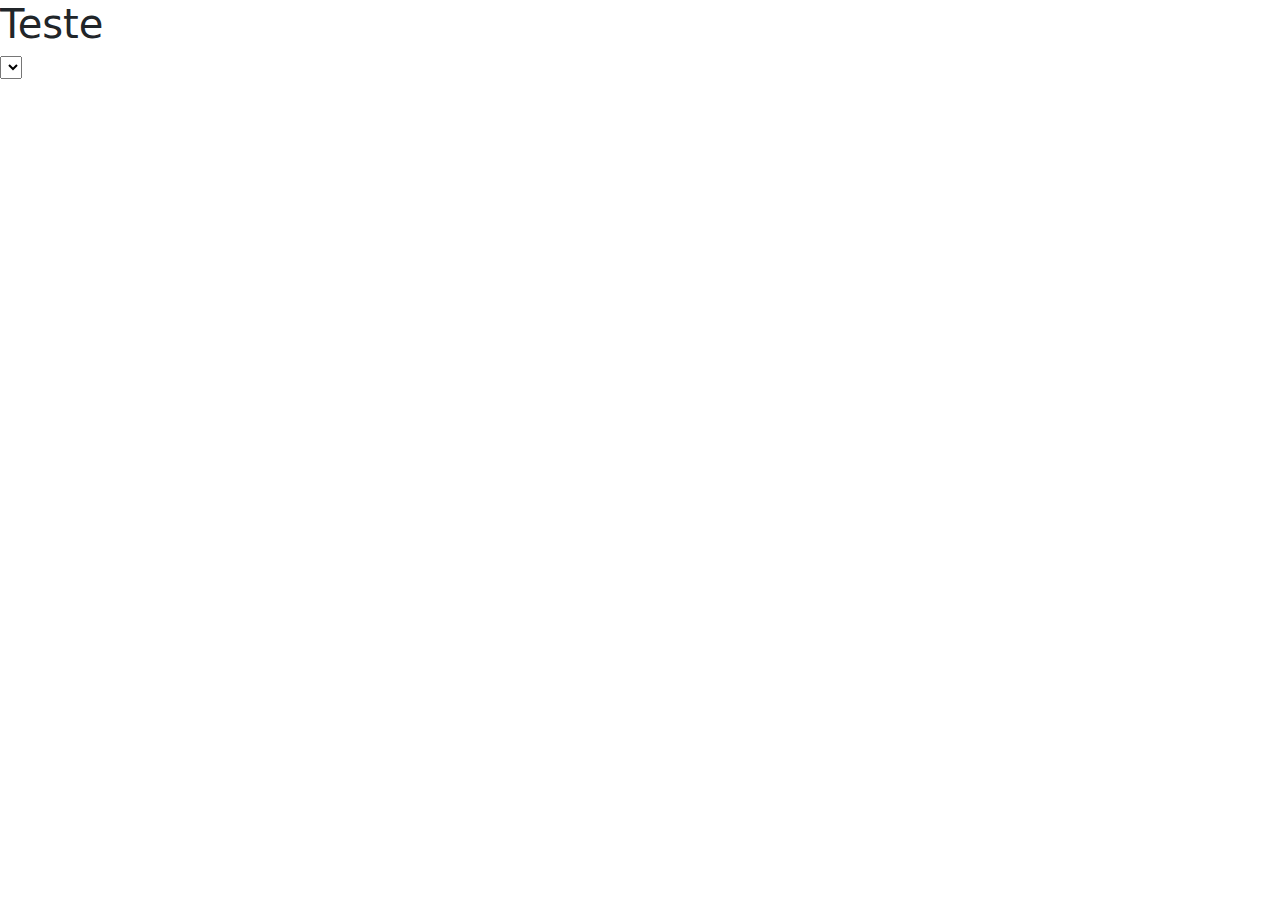
==== index.html @ 53f6c394 "Initial commit" ====
<!DOCTYPE html>
<html lang="en">
<head>
    <meta charset="UTF-8">
    <meta name="viewport" content="width=device-width, initial-scale=1.0">
    <!--<meta http-equiv="refresh" content="10" /> -->
    <link href="https://cdn.jsdelivr.net/npm/bootstrap@5.3.3/dist/css/bootstrap.min.css" rel="stylesheet" 
    integrity="sha384-QWTKZyjpPEjISv5WaRU9OFeRpok6YctnYmDr5pNlyT2bRjXh0JMhjY6hW+ALEwIH" crossorigin="anonymous">
    <title>Document</title>
    <script src="js/script.js" defer></script>
</head>
<body>
    <h1>Teste</h1>


    <select id="livrosContainer"></select>

</body>
</html>
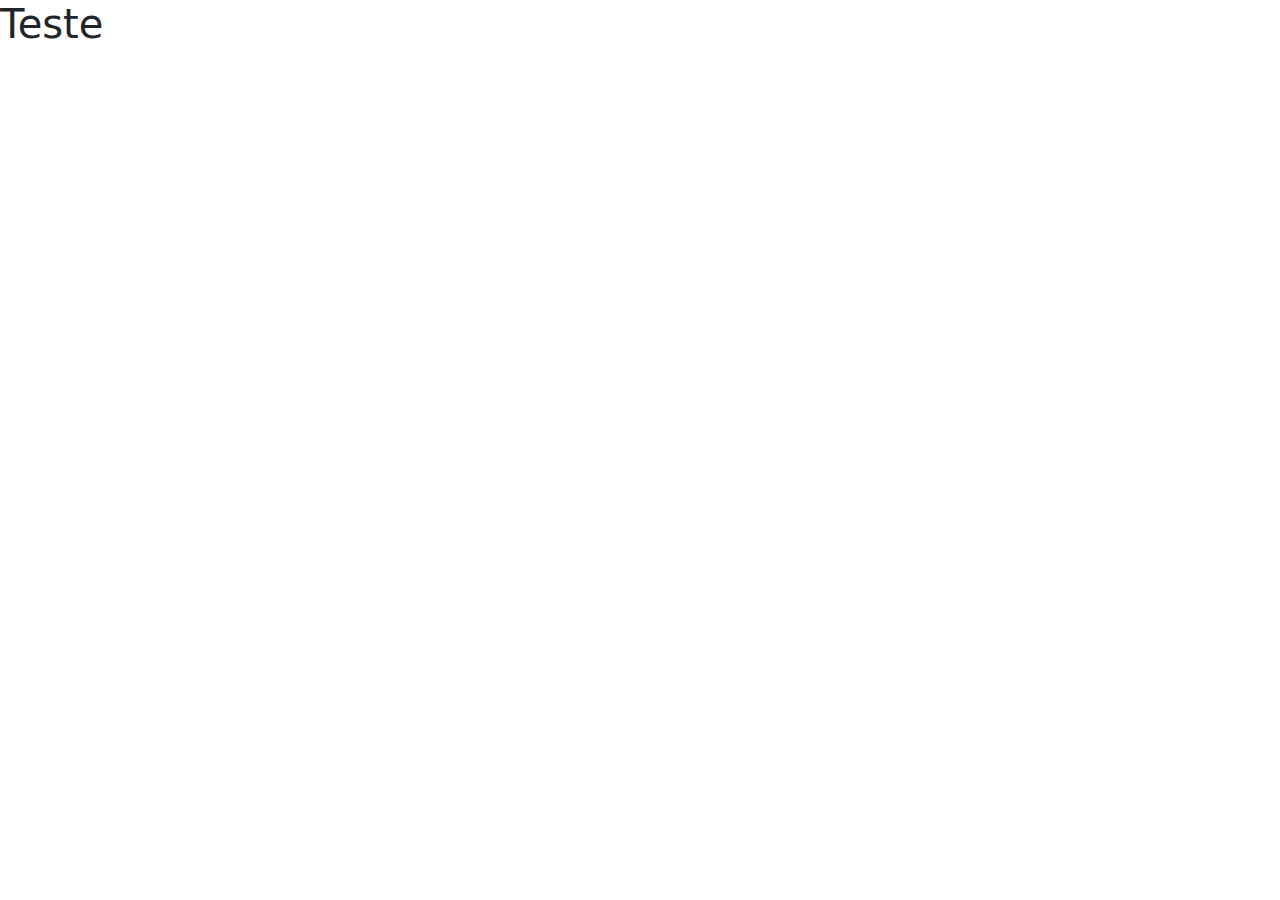
==== commit 216eee55: "GET com as categorias" ====
--- a/index.html
+++ b/index.html
@@ -13,7 +13,7 @@
     <h1>Teste</h1>
 
 
-    <select id="livrosContainer"></select>
+    <div id="livrosContainer"></div>
 
 </body>
 </html>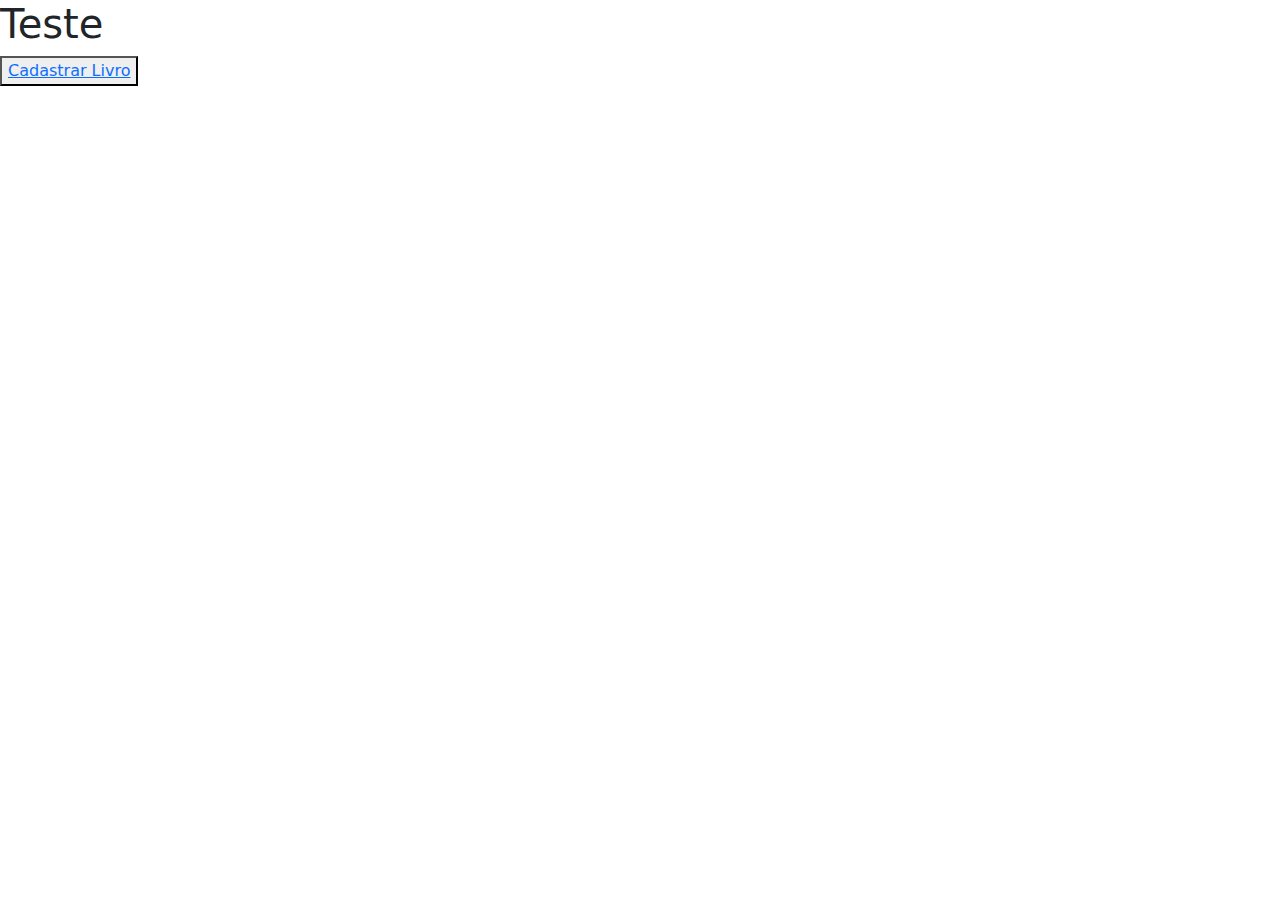
==== commit 5ed92710: "Metodo POST" ====
--- a/index.html
+++ b/index.html
@@ -6,12 +6,13 @@
     <!--<meta http-equiv="refresh" content="10" /> -->
     <link href="https://cdn.jsdelivr.net/npm/bootstrap@5.3.3/dist/css/bootstrap.min.css" rel="stylesheet" 
     integrity="sha384-QWTKZyjpPEjISv5WaRU9OFeRpok6YctnYmDr5pNlyT2bRjXh0JMhjY6hW+ALEwIH" crossorigin="anonymous">
-    <title>Document</title>
+    <title>Livros API</title>
     <script src="js/script.js" defer></script>
 </head>
 <body>
     <h1>Teste</h1>
 
+    <button ><a href="../Teste-FrontEnd/postLivros.html">Cadastrar Livro</a></button>
 
     <div id="livrosContainer"></div>
 
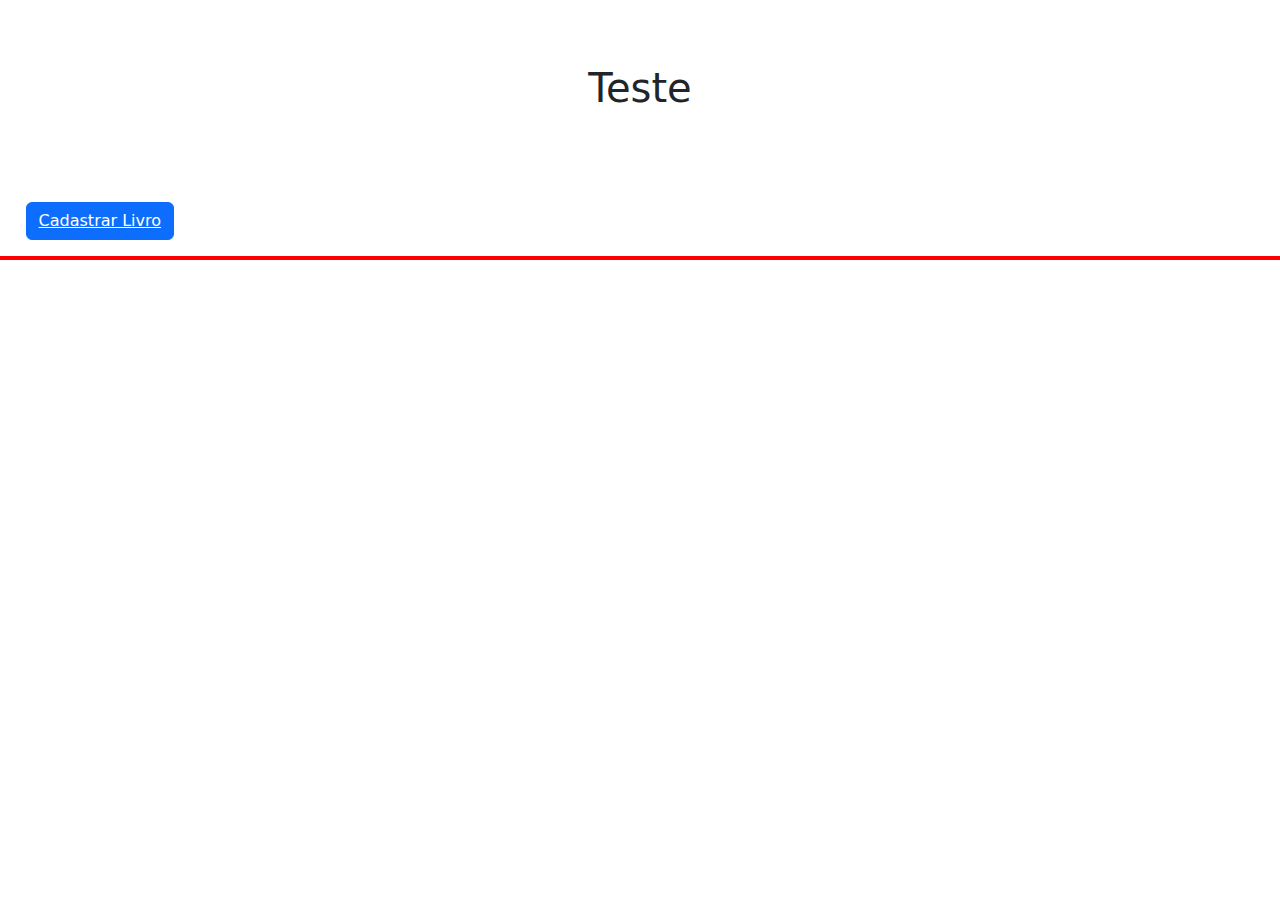
==== commit 34494fea: "usando Bootstrap" ====
--- a/index.html
+++ b/index.html
@@ -8,13 +8,35 @@
     integrity="sha384-QWTKZyjpPEjISv5WaRU9OFeRpok6YctnYmDr5pNlyT2bRjXh0JMhjY6hW+ALEwIH" crossorigin="anonymous">
     <title>Livros API</title>
     <script src="js/script.js" defer></script>
+    <style>
+        a{
+            list-style: none;
+            color: white;
+        }
+
+        h1{
+            margin: 5%;
+            text-align: center;
+        }
+
+        div{
+            display: flex;
+            flex-direction: column;
+            border: red solid 2px;
+        }
+        button{
+            margin: 2%;
+        }
+    </style>
 </head>
 <body>
     <h1>Teste</h1>
 
-    <button ><a href="../Teste-FrontEnd/postLivros.html">Cadastrar Livro</a></button>
+    <button type="submit" class="btn btn-primary mb-3">
+        <a href="../Teste-FrontEnd/html/postLivros.html">Cadastrar Livro</a></button>
+
 
     <div id="livrosContainer"></div>
 
 </body>
-</html>+</html>
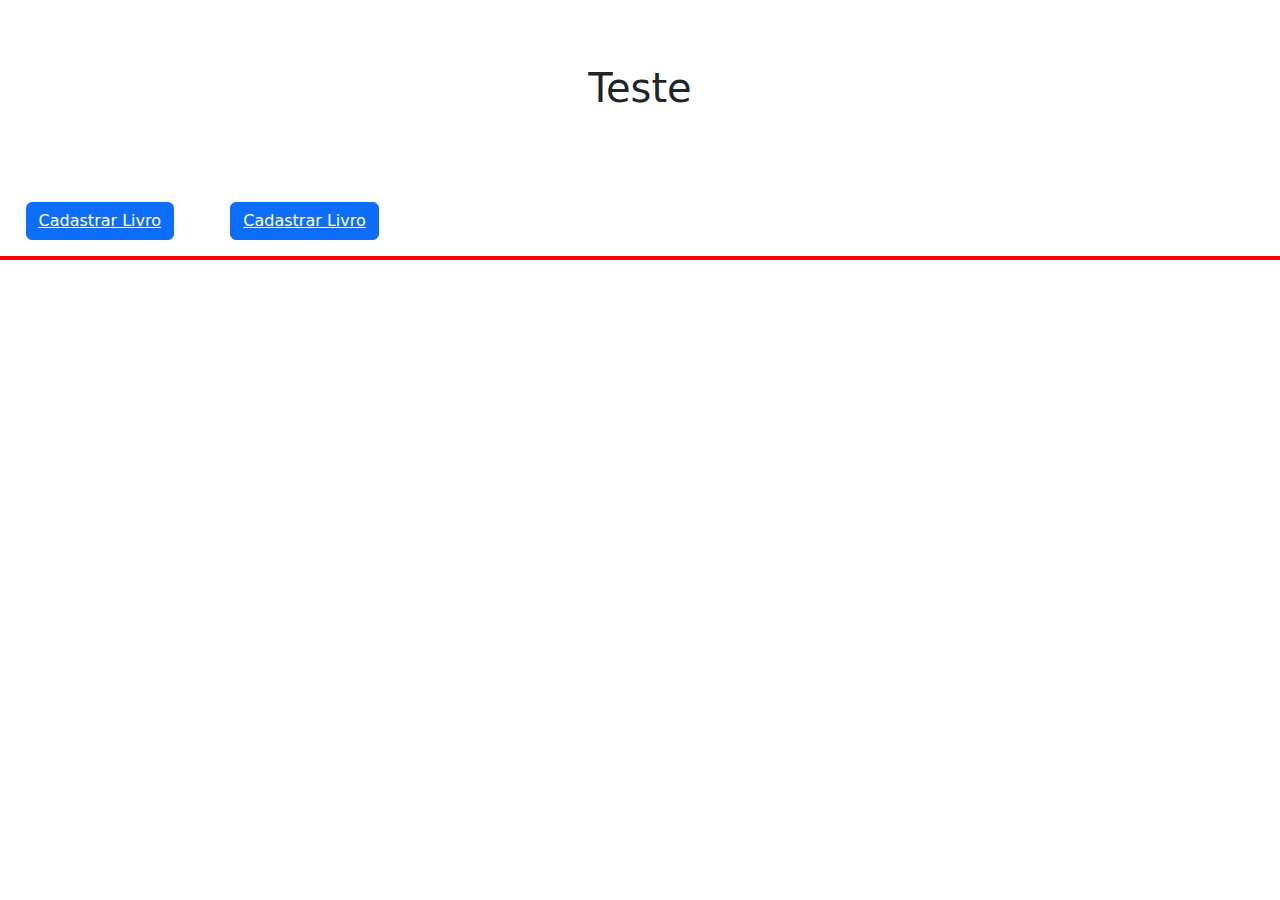
==== commit 6797a757: "Tela de cadastroCategoria" ====
--- a/index.html
+++ b/index.html
@@ -19,7 +19,7 @@
             text-align: center;
         }
 
-        div{
+        #livrosContainer{
             display: flex;
             flex-direction: column;
             border: red solid 2px;
@@ -33,8 +33,10 @@
     <h1>Teste</h1>
 
     <button type="submit" class="btn btn-primary mb-3">
-        <a href="../Teste-FrontEnd/html/postLivros.html">Cadastrar Livro</a></button>
-
+        <a href="/html/postLivros.html" target="_blank">Cadastrar Livro</a></button>
+    <button type="submit" class="btn btn-primary mb-3">
+        <a href="/html/postCategorias.html" target="_blank">Cadastrar Livro</a></button>
+    
 
     <div id="livrosContainer"></div>
 
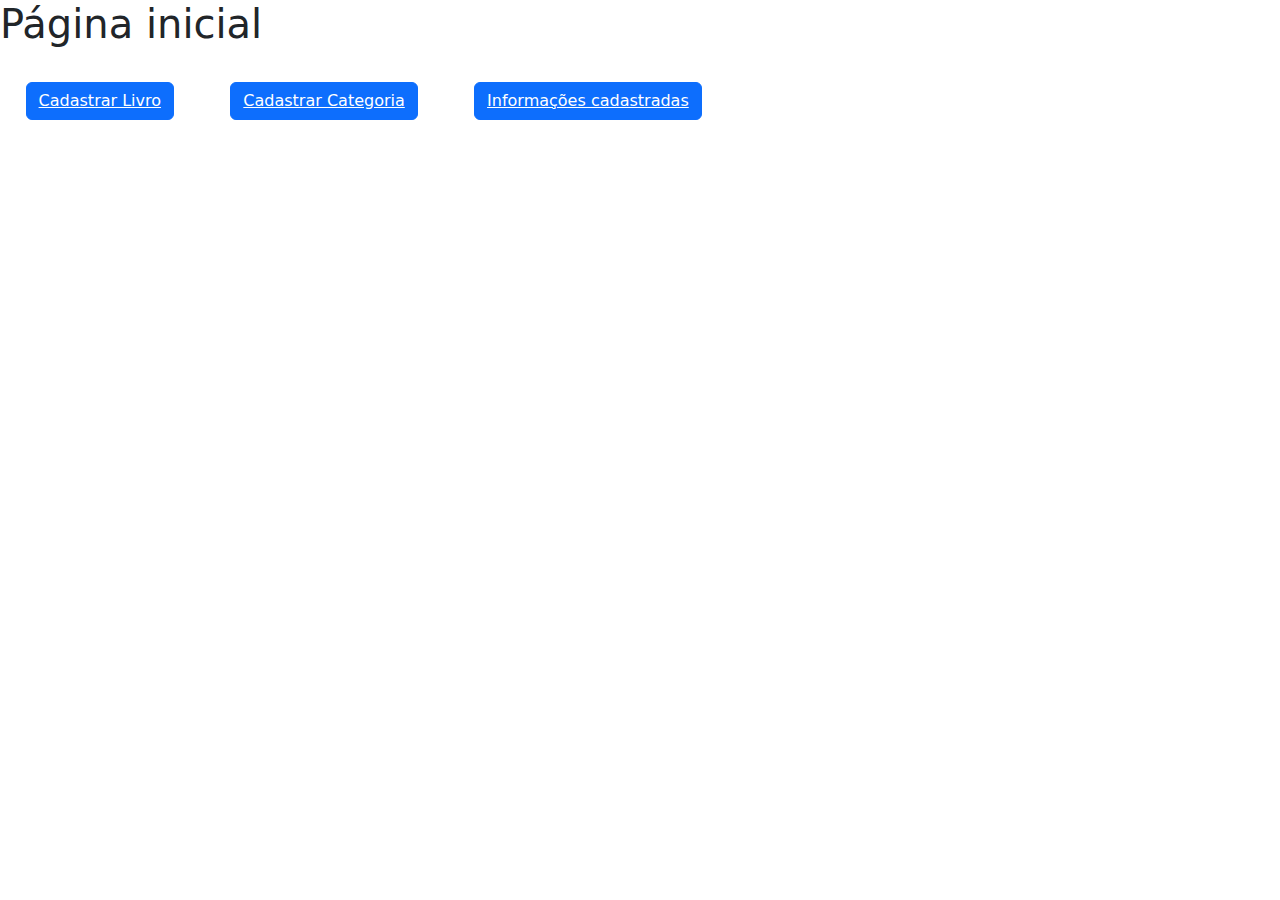
==== commit 090aa342: "Nova organização das páginas" ====
--- a/index.html
+++ b/index.html
@@ -3,42 +3,32 @@
 <head>
     <meta charset="UTF-8">
     <meta name="viewport" content="width=device-width, initial-scale=1.0">
-    <!--<meta http-equiv="refresh" content="10" /> -->
     <link href="https://cdn.jsdelivr.net/npm/bootstrap@5.3.3/dist/css/bootstrap.min.css" rel="stylesheet" 
     integrity="sha384-QWTKZyjpPEjISv5WaRU9OFeRpok6YctnYmDr5pNlyT2bRjXh0JMhjY6hW+ALEwIH" crossorigin="anonymous">
-    <title>Livros API</title>
-    <script src="js/script.js" defer></script>
+    <title>Página inicial</title>
     <style>
+         button{
+            margin: 2%;
+        }
         a{
             list-style: none;
             color: white;
         }
 
-        h1{
-            margin: 5%;
-            text-align: center;
-        }
-
-        #livrosContainer{
-            display: flex;
-            flex-direction: column;
-            border: red solid 2px;
-        }
-        button{
-            margin: 2%;
-        }
     </style>
 </head>
 <body>
-    <h1>Teste</h1>
 
+    <h1>Página inicial</h1>
+    
     <button type="submit" class="btn btn-primary mb-3">
         <a href="/html/postLivros.html" target="_blank">Cadastrar Livro</a></button>
     <button type="submit" class="btn btn-primary mb-3">
-        <a href="/html/postCategorias.html" target="_blank">Cadastrar Livro</a></button>
+        <a href="/html/postCategorias.html" target="_blank">Cadastrar Categoria</a></button>
+    <button type="submit" class="btn btn-primary mb-3">
+        <a href="/html/getInfo.html" target="_blank">Informações cadastradas</a></button>
+        
+
     
-
-    <div id="livrosContainer"></div>
-
 </body>
-</html>
+</html>